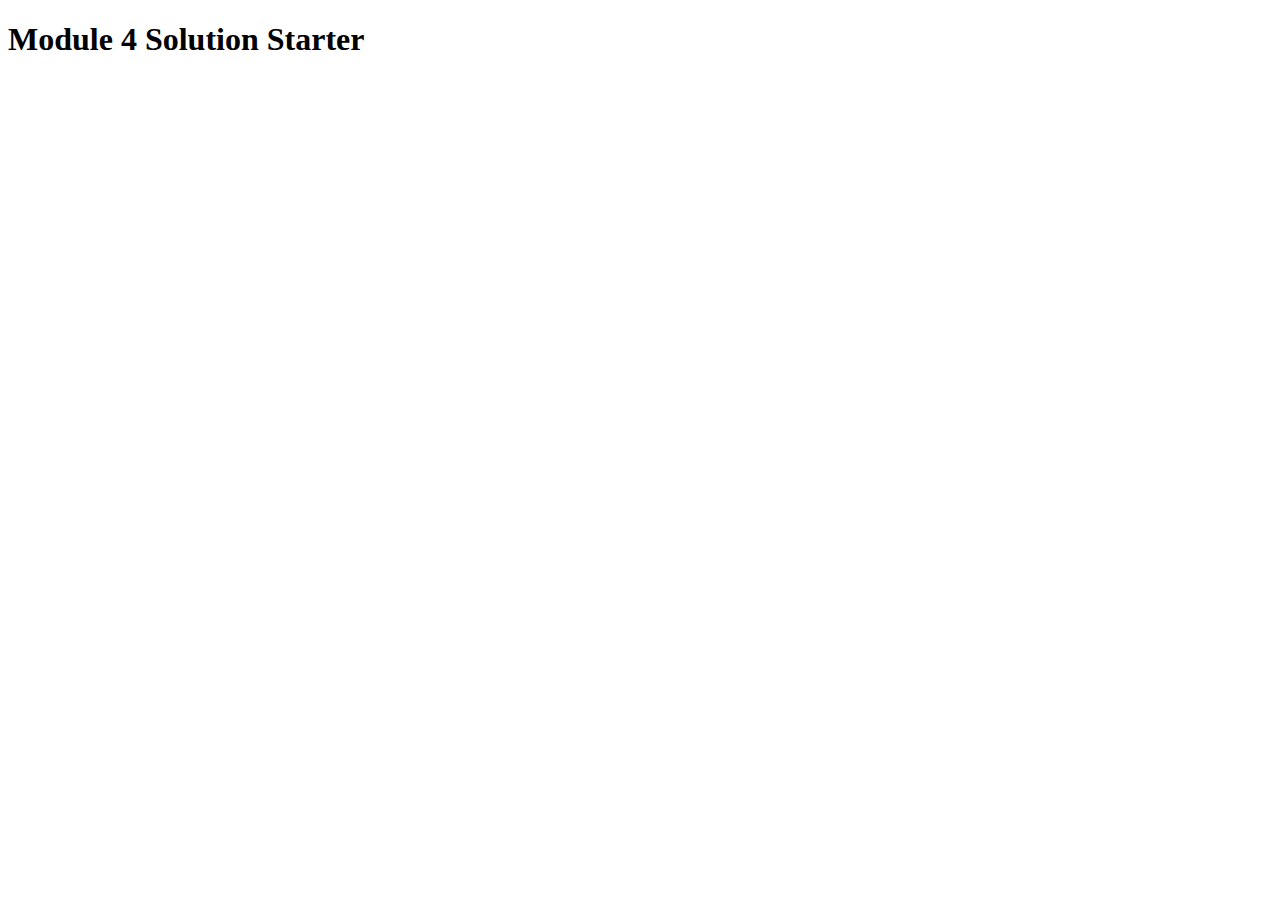
==== Module4-solution/index.html @ 8aa64acb "Module4-solution" ====
<!DOCTYPE html>
<html>
<head>
  <meta charset="utf-8">
  <title>Module 4 Solution Starter</title>
  <script>
    var names = []; // DO NOT REMOVE
  </script>
  <script src="SpeakHello.js"></script>
  <script src="SpeakGoodBye.js"></script>
  <script src="script.js"></script>
</head>
<body>
  <h1>Module 4 Solution Starter</h1>
</body>
</html>
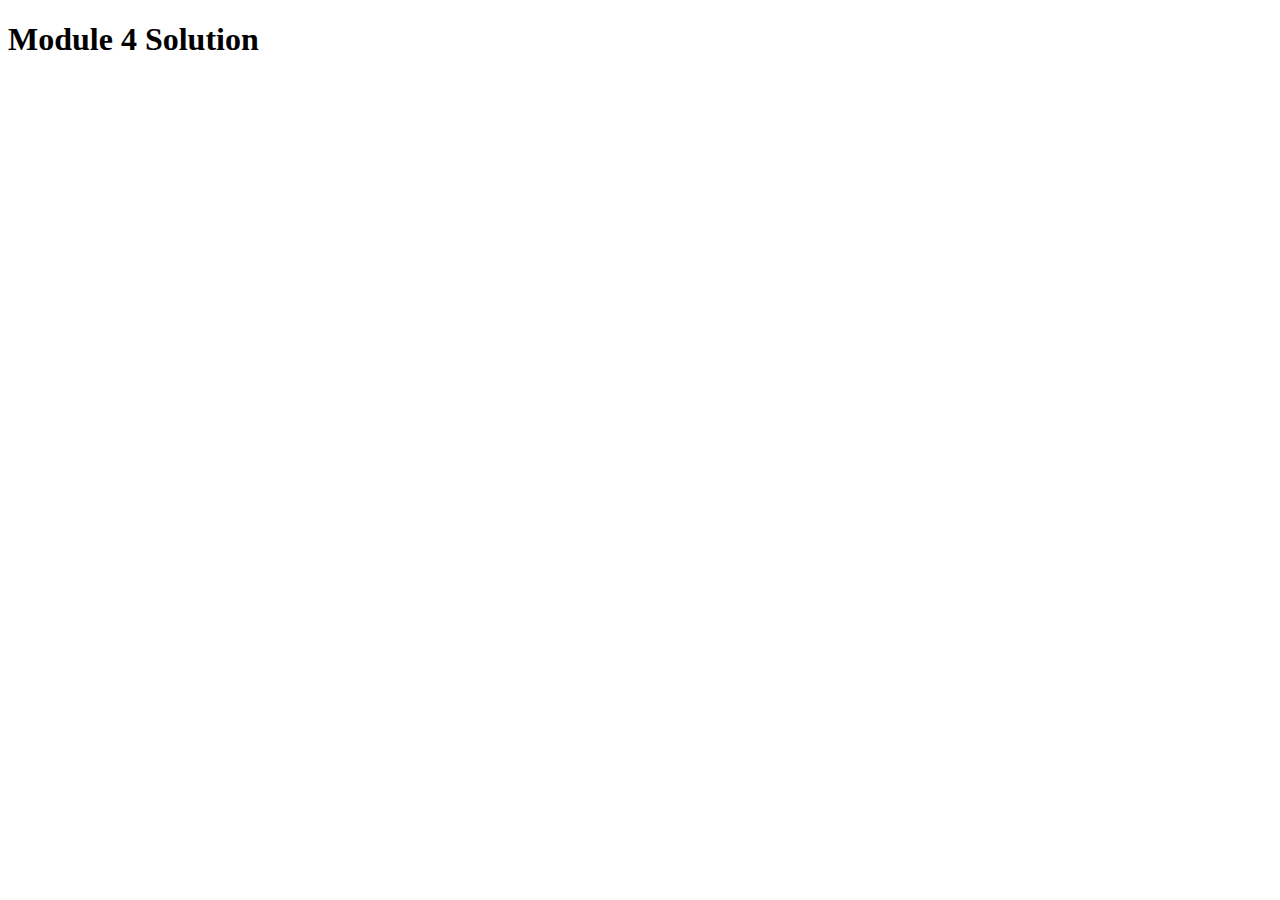
==== commit 4e803ab1: "Module4-solution" ====
--- a/Module4-solution/index.html
+++ b/Module4-solution/index.html
@@ -3,14 +3,11 @@
 <head>
   <meta charset="utf-8">
   <title>Module 4 Solution Starter</title>
-  <script>
-    var names = []; // DO NOT REMOVE
-  </script>
-  <script src="SpeakHello.js"></script>
-  <script src="SpeakGoodBye.js"></script>
-  <script src="script.js"></script>
+  <script src="js/SpeakHello.js"></script>
+  <script src="js/SpeakGoodBye.js"></script>
+  <script src="js/script.js"></script>
 </head>
 <body>
-  <h1>Module 4 Solution Starter</h1>
+  <h1>Module 4 Solution </h1>
 </body>
 </html>
